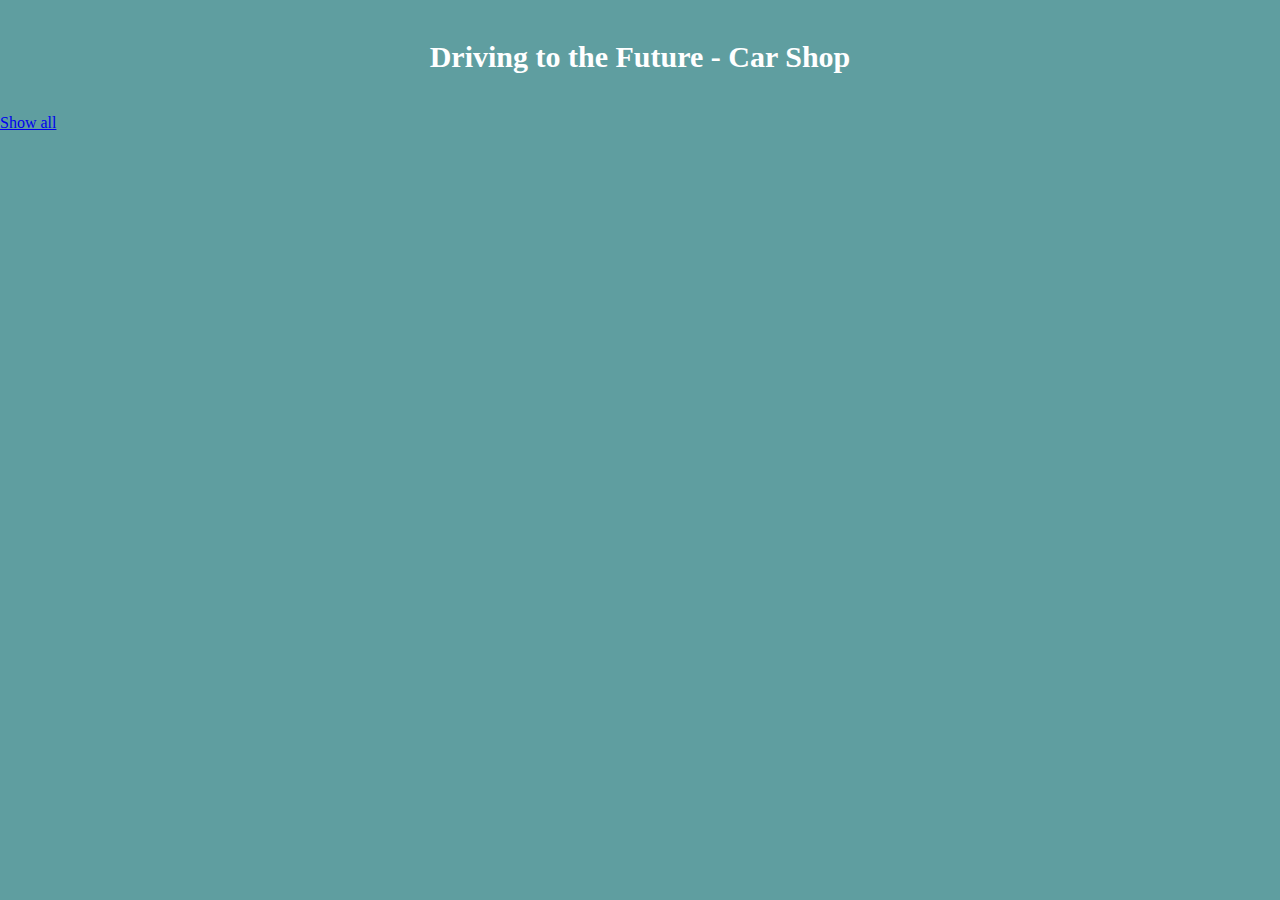
==== index.html @ ec9fa9a4 "html code and css" ====
<!DOCTYPE html>
<html lang="en">
<head>
    <meta charset="UTF-8">
    <title>Car Shop</title>
    <meta name="viewport" content="width=device-width, initial-scale=1.0">
    <link rel="stylesheet" href="css/style.css">
</head>
<body>
    <div class="drip"></div>
    <h1>Driving to the Future - Car Shop</h1>
    <nav id="categories-nav"><a href="index.html">Show all</a></nav>
    <main>
        <template id="car-template">
            <article>
                <header>
                    <img src="" alt="">
                    <h2> Car Brand</h2>
                    <div class="body"></div>
                    <p class="year"><strong>Year:</strong> <span></span></p>
                    <p class="color"><strong>Color:</strong> <span></span></p>
                    <p class="horse-power"><strong>Horse Power (Net @ RPM):</strong> <span></span></p>
                    <p class="engine"><strong>Engine:</strong> <span></span></p>
                    <p class="price"><strong>Price:</strong> <span></span> $ </p>
                </header>
                <div class="video"></div>
            </article>
        </template>
    </main>
    <script src="js/shared.js"></script>
    <script src="js/index.js"></script>
</body>
</html>
---- css/style.css ----
* {
    box-sizing: border-box;
    width: 100%;
    margin: 0;
}

body{
    margin: 0;
    background-color: cadetblue;
}

h1{
    font-family: Montserrat;
    text-align: center;
    font-size: 30px;
    color: white;
    padding: 40px;
}

h2{
    font-family: Montserrat;
    text-align: center;
    font-size: 20px;
    padding-bottom: 20px;
    padding-top: 20px;
}


p{
    font-family: Roboto;
    padding: 15px 30px;
    font-size: 18px;
}


article{
    display: grid;
    align-items: center;
    background-color: white;
    padding: 30px;
    box-shadow: 3px 3px 10px #000;
    border-radius: 30px;
}

main {
    display: grid;
    grid-template-columns: repeat(auto-fill, minmax(30%, 40%));
    grid-gap: 40px;
    justify-content: center;
    margin-top: 50px;
    margin-bottom: 50px;
}

img {
    width: 100%;
    overflow: hidden;
}

.video{
    width: 100%;
    text-align: center;
    opacity: 0.5;
}




/*****loader from https://codepen.io/PButcher/pen/mVYpZb******/


.drip{
    width: 200px;
    height: 250px;
    display: flex;
    flex-wrap: wrap;
    justify-content: center;
    margin: auto;
    position: absolute;
    left: 42%;
    top: 50%;
}

.drip:before{
    position: absolute;
    left:92.5px;
    top:0;
    content: '';
    width: 15px;
    height: 15px;
    background-color: white;
    border-radius: 50%;
    opacity: 0;
    animation: drip 4s ease infinite;
}

.drip:after {
    box-sizing: border-box;
    position: absolute;
    bottom: 0;
    left: 0;
    content: '';
    width: 0px;
    height: 0px;
    border: solid 4px white;
    border-radius: 50%;
    opacity: 0;
    animation: splash 4s ease infinite;
}

@keyframes drip {
    10% {
        top: 0;
        opacity: 1;
        animation-timing-function: cubic-bezier(0.24, 0, 0.76, 0.14);
    }
    25% {
        opacity: 1;
        top: 200px;
        animation-timing-function: ease-out;
        width: 15px;
        height: 15px;
        left: 92.5px;
    }
    30% {
        opacity: 1;
        top: 160px;
        width: 5px;
        height: 5px;
        animation-timing-function: ease-in;
        left: 97.5px;
    }
    33% {
        top: 200px;
        opacity: 0;
        animation-timing-function: ease-out;
        left: 97.5px;
    }
    33.001% {
        opacity: 0;
    }
    100% {
        opacity: 0;
    }
}
@keyframes splash {
    0% {
        opacity: 0;
    }
    25% {
        bottom: 50px;
        left: 100px;
        opacity: 0;
        width: 0px;
        height: 0px;
    }
    25.001% {
        opacity: 1;
    }
    33% {
        bottom: 0;
        left: 0;
        opacity: 0;
        width: 200px;
        height: 100px;
    }
    33.001% {
        bottom: 50px;
        left: 100px;
        opacity: 1;
        width: 0px;
        height: 0px;
    }
    43% {
        bottom: 0;
        left: 0;
        opacity: 0;
        width: 200px;
        height: 100px;
    }
    43.001% {
        opacity: 0;
    }
}

.hide{
    display: none;
}
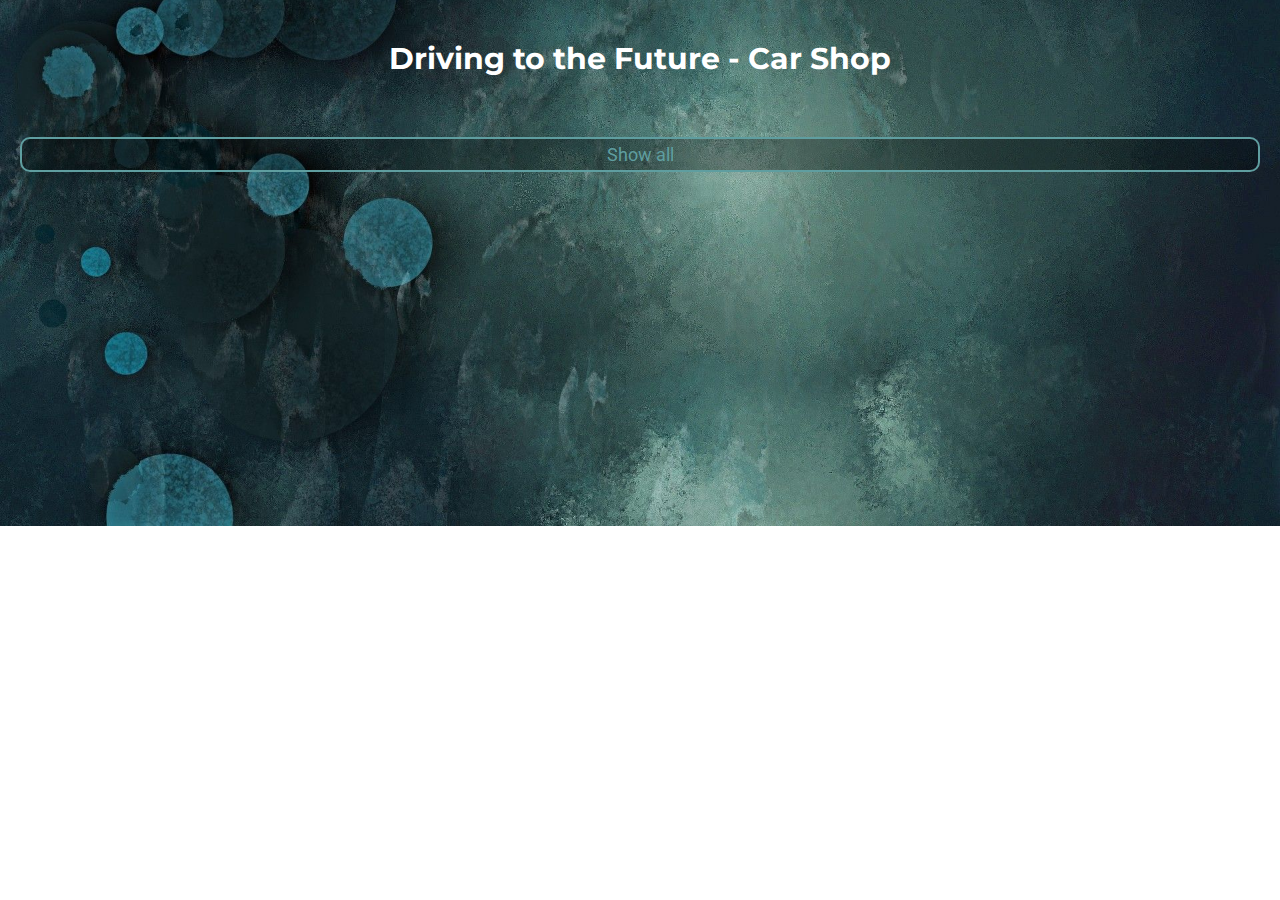
==== commit cbf82a99: "style for desktop homepage and detail" ====
--- a/index.html
+++ b/index.html
@@ -1,4 +1,3 @@
-
 <!DOCTYPE html>
 <html lang="en">
 <head>
@@ -6,6 +5,7 @@
     <title>Car Shop</title>
     <meta name="viewport" content="width=device-width, initial-scale=1.0">
     <link rel="stylesheet" href="css/style.css">
+    <link href="https://fonts.googleapis.com/css?family=Montserrat|Roboto" rel="stylesheet">
 </head>
 <body>
     <div class="drip"></div>
@@ -14,17 +14,12 @@
     <main>
         <template id="car-template">
             <article>
-                <header>
-                    <img src="" alt="">
-                    <h2> Car Brand</h2>
-                    <div class="body"></div>
-                    <p class="year"><strong>Year:</strong> <span></span></p>
-                    <p class="color"><strong>Color:</strong> <span></span></p>
-                    <p class="horse-power"><strong>Horse Power (Net @ RPM):</strong> <span></span></p>
-                    <p class="engine"><strong>Engine:</strong> <span></span></p>
-                    <p class="price"><strong>Price:</strong> <span></span> $ </p>
-                </header>
-                <div class="video"></div>
+                <img src="" alt="">
+                <h2> Car Name</h2>
+                <p class="year"><strong>Year:</strong> <span></span></p>
+                <p class="horse-power"><strong>Horse Power: </strong> <span></span></p>
+                <p class="price"><strong>Price:</strong> <span></span> $ </p>
+                <a href="">Show Details</a>
             </article>
         </template>
     </main>
--- a/css/style.css
+++ b/css/style.css
@@ -6,11 +6,15 @@
 
 body{
     margin: 0;
-    background-color: cadetblue;
-}
+    background-image: url("../images/bj5.jpg");
+    background-position: center;
+    background-repeat: no-repeat;
+    background-size: cover;
+}
+
 
 h1{
-    font-family: Montserrat;
+    font-family: 'Montserrat', sans-serif;
     text-align: center;
     font-size: 30px;
     color: white;
@@ -18,7 +22,7 @@
 }
 
 h2{
-    font-family: Montserrat;
+    font-family: 'Montserrat', sans-serif;
     text-align: center;
     font-size: 20px;
     padding-bottom: 20px;
@@ -27,9 +31,46 @@
 
 
 p{
-    font-family: Roboto;
-    padding: 15px 30px;
+    font-family: 'Roboto', sans-serif;
+    padding: 5px 30px;
+    font-size: 16px;
+}
+
+#categories-nav{
+    display: flex;
+    flex-direction: row;
+    justify-content: space-between;
+}
+
+#categories-nav a{
+    font-family: 'Roboto', sans-serif;
     font-size: 18px;
+    text-decoration: none;
+    text-align: center;
+    border-radius: 10px;
+    color: cadetblue;
+    border: solid 2px cadetblue;
+    padding: 5px;
+    margin: 20px;
+    background-color: rgba(0, 0, 0, 0.3);
+}
+
+a:hover{
+    opacity: 0.5;
+}
+
+article a{
+    font-family: 'Roboto', sans-serif;
+    text-decoration: none;
+    padding: 10px;
+    text-align: center;
+    border-radius: 10px;
+    color: cadetblue;
+    border: solid 2px cadetblue;
+    width: 70%;
+    justify-self: center;
+    margin: 20px 0px;
+
 }
 
 
@@ -37,18 +78,18 @@
     display: grid;
     align-items: center;
     background-color: white;
-    padding: 30px;
+    padding: 10px;
     box-shadow: 3px 3px 10px #000;
-    border-radius: 30px;
+    border-radius: 10px;
+    min-width: 150px;
 }
 
 main {
     display: grid;
-    grid-template-columns: repeat(auto-fill, minmax(30%, 40%));
-    grid-gap: 40px;
+    grid-template-columns: repeat(auto-fill, minmax(15%, 25%));
+    grid-gap: 30px;
     justify-content: center;
-    margin-top: 50px;
-    margin-bottom: 50px;
+    padding: 70px;
 }
 
 img {
@@ -56,11 +97,60 @@
     overflow: hidden;
 }
 
+.detail-a{
+    font-family: 'Roboto', sans-serif;
+    font-size: 18px;
+    text-decoration: none;
+    text-align: center;
+    border-radius: 10px;
+    color: cadetblue;
+    border: solid 2px cadetblue;
+    padding: 5px;
+    background-color: rgba(0, 0, 0, 0.3);
+    display: grid;
+    justify-content: center;
+}
+
+.main-detail{
+    display:grid;
+    grid-template-columns: 1fr;
+}
+
+.article-detail{
+    display: grid;
+    grid-template-columns: 1fr 1fr;
+    grid-template-rows: repeat(8, auto);
+    grid-gap: 20px;
+    padding: 30px;
+}
+
+.article-detail .h2-detail{
+    grid-column: 1/3;
+    grid-row: 1/2;
+}
+.img-detail{
+    grid-column: 1/2;
+    grid-row: 2/8;
+}
+
+.body p{
+    padding: 0;
+}
+
+.article-detail .p-detail{
+    background-color: rgba(95, 158, 160, 0.5);
+    border-radius: 10px;
+}
 .video{
+    grid-column: 1/3;
+    grid-row: 8/9;
+    background-color: rgba(95, 158, 160, 0.5);
     width: 100%;
     text-align: center;
     opacity: 0.5;
-}
+    padding: 20px;
+}
+
 
 
 
@@ -184,4 +274,8 @@
 
 .hide{
     display: none;
+}
+
+@media  {
+    
 }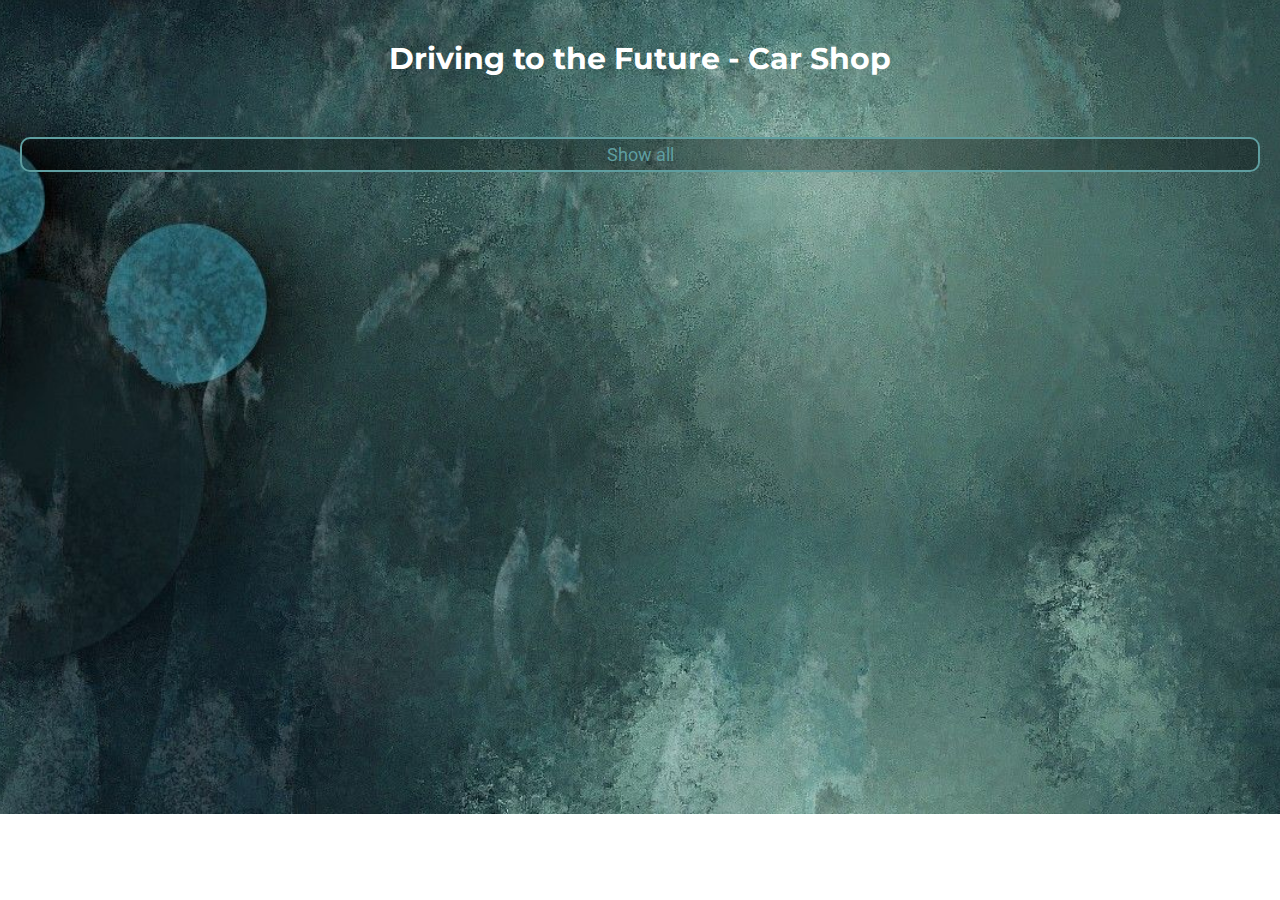
==== commit c1e48a85: "minify css and js" ====
--- a/index.html
+++ b/index.html
@@ -4,7 +4,7 @@
     <meta charset="UTF-8">
     <title>Car Shop</title>
     <meta name="viewport" content="width=device-width, initial-scale=1.0">
-    <link rel="stylesheet" href="css/style.css">
+    <link rel="stylesheet" href="css/minifystyle.css">
     <link href="https://fonts.googleapis.com/css?family=Montserrat|Roboto" rel="stylesheet">
 </head>
 <body>
@@ -24,6 +24,6 @@
         </template>
     </main>
     <script src="js/shared.js"></script>
-    <script src="js/index.js"></script>
+    <script src="js/minifyindex.js"></script>
 </body>
 </html>--- a/css/minifystyle.css
+++ b/css/minifystyle.css
@@ -0,0 +1 @@
+*,body{margin:0}h1,h2{font-family:Montserrat,sans-serif;text-align:center}.video,a:hover{opacity:.5}*,.drip:after{box-sizing:border-box}*{width:100%}body{background:url(../images/bj5.jpg) center no-repeat;background-size:180%}h1{font-size:30px;color:#fff;padding:40px}h2{font-size:20px;padding-bottom:20px;padding-top:20px}p{font-family:Roboto,sans-serif;padding:5px 30px;font-size:16px}#categories-nav a,.detail-a{font-family:Roboto,sans-serif;font-size:18px;text-decoration:none;color:#5f9ea0;text-align:center}#categories-nav{display:flex;flex-direction:row;justify-content:space-between}#categories-nav a{border-radius:10px;border:2px solid #5f9ea0;padding:5px;margin:20px;background-color:rgba(0,0,0,.3)}article a{font-family:Roboto,sans-serif;text-decoration:none;padding:10px;text-align:center;border-radius:10px;color:#5f9ea0;border:2px solid #5f9ea0;width:70%;justify-self:center;margin:20px 0}.detail-a,article{border-radius:10px;display:grid}.video,img{width:100%}article{align-items:center;background-color:#fff;padding:10px;box-shadow:3px 3px 10px #000;min-width:150px}main{display:grid;grid-template-columns:repeat(auto-fill,minmax(15%,25%));grid-gap:30px;justify-content:center;padding:70px}img{overflow:hidden}.detail-a{border:2px solid #5f9ea0;padding:5px;background-color:rgba(0,0,0,.3);justify-content:center}.article-detail .p-detail,.video{background-color:rgba(95,158,160,.5)}.main-detail{display:grid;grid-template-columns:1fr}.article-detail{display:grid;grid-template-columns:1fr 1fr;grid-template-rows:repeat(8,auto);grid-gap:20px;padding:30px}.article-detail .h2-detail{grid-column:1/3;grid-row:1/2}.img-detail{grid-column:1/2;grid-row:2/8}.body p{padding:0}.article-detail .p-detail{border-radius:10px}.video{grid-column:1/3;grid-row:8/9;text-align:center;padding:20px}.drip:after,.drip:before{position:absolute;content:'';opacity:0}.drip{width:200px;height:250px;display:flex;flex-wrap:wrap;justify-content:center;margin:auto;position:absolute;left:42%;top:50%}.drip:before{left:92.5px;top:0;width:15px;height:15px;background-color:#fff;border-radius:50%;animation:drip 4s ease infinite}.drip:after{bottom:0;left:0;width:0;height:0;border:4px solid #fff;border-radius:50%;animation:splash 4s ease infinite}@keyframes drip{10%{top:0;opacity:1;animation-timing-function:cubic-bezier(.24,0,.76,.14)}25%{opacity:1;top:200px;animation-timing-function:ease-out;width:15px;height:15px;left:92.5px}30%{opacity:1;top:160px;width:5px;height:5px;animation-timing-function:ease-in;left:97.5px}33%{top:200px;opacity:0;animation-timing-function:ease-out;left:97.5px}100%,33.001%{opacity:0}}@keyframes splash{0%{opacity:0}25%{bottom:50px;left:100px;opacity:0;width:0;height:0}25.001%{opacity:1}33%{bottom:0;left:0;opacity:0;width:200px;height:100px}33.001%{bottom:50px;left:100px;opacity:1;width:0;height:0}43%{bottom:0;left:0;opacity:0;width:200px;height:100px}43.001%{opacity:0}}.hide{display:none}@media all and (max-width:750px){.article-detail,main{grid-template-columns:1fr}.article-detail{display:grid;grid-template-rows:repeat(9,auto)}.article-detail .h2-detail{grid-column:1/2;grid-row:1/2}.img-detail{grid-column:1/2;grid-row:2/3}.video{grid-column:1/2;grid-row:9/10}}